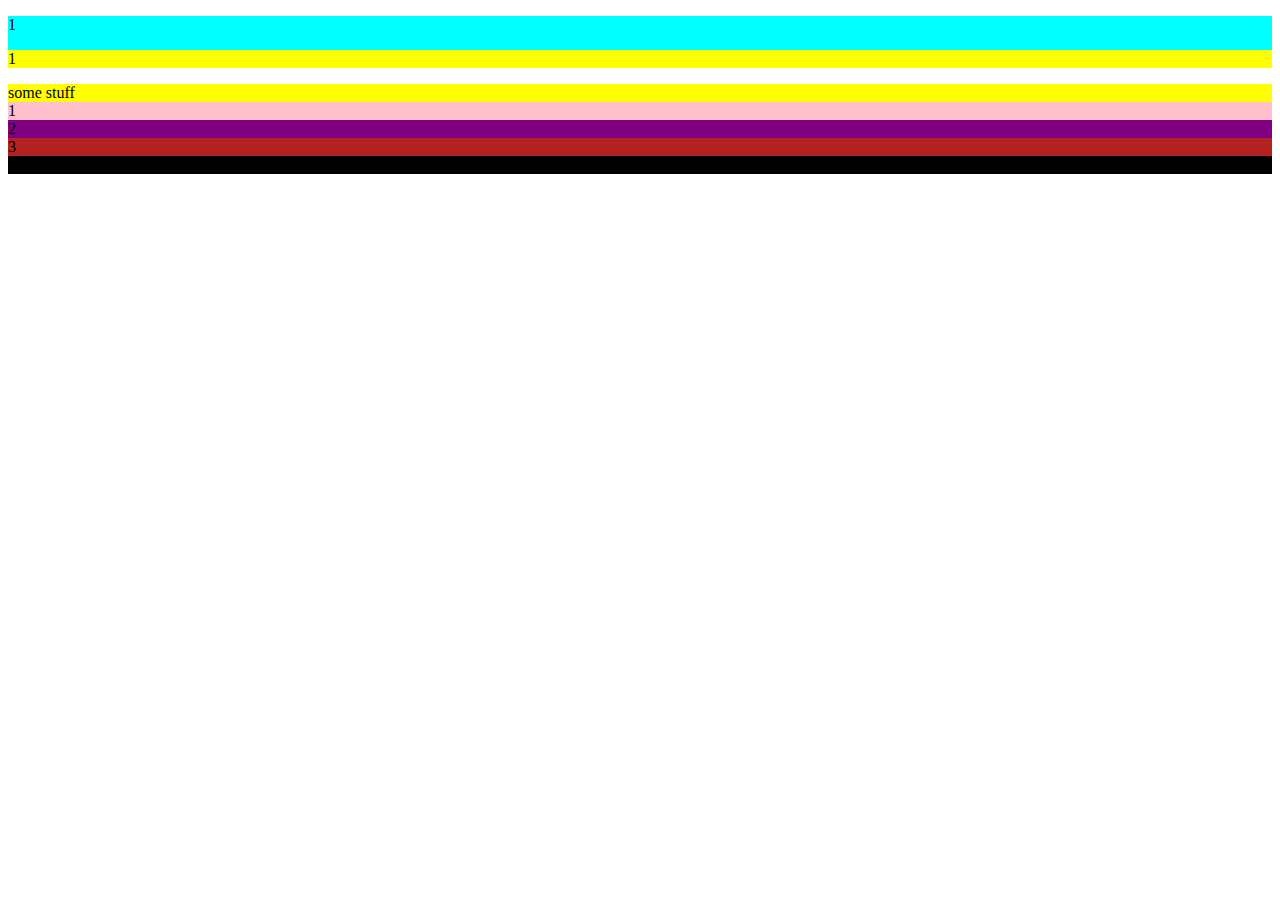
==== index.html @ 5b0dc816 "worked on a grid layout" ====
<!doctype html>
<html lang="en">
  <head>
    <meta charset="utf-8">
    <meta name="viewport" content="width=device-width, initial-scale=1">
    <title>On-the -grid</title>
    <link rel="stylesheet" href="/assets/css/styles.css">
    <link href="https://cdn.jsdelivr.net/npm/bootstrap@5.2.3/dist/css/bootstrap.min.css" rel="stylesheet" integrity="sha384-rbsA2VBKQhggwzxH7pPCaAqO46MgnOM80zW1RWuH61DGLwZJEdK2Kadq2F9CUG65" crossorigin="anonymous">
  </head>
  <body>
    <div class="container p-2">
    <div class=" c1 row p-5">
        <div class="col-12 col-md-8">
            <p>1</p>
        </div>
        <div class="col c2">
            <p>1</p>
        </div>
    </div>
    <div class=" c2 row p-5">
        <div class="col-12">
            some stuff
        </div>
    </div>
    <div class="row p-5">
        <div class="col c3">1</div>
        <div class="col c4">2</div>
        <div class="col c5">3</div>
    </div>
    <div class="row c6 p-5">
        <div class="col-12 col-md-8">1</div>
    </div>
</div>
    <script src="https://cdn.jsdelivr.net/npm/bootstrap@5.2.3/dist/js/bootstrap.bundle.min.js" integrity="sha384-kenU1KFdBIe4zVF0s0G1M5b4hcpxyD9F7jL+jjXkk+Q2h455rYXK/7HAuoJl+0I4" crossorigin="anonymous"></script>
  </body>
</html>
---- assets/css/styles.css ----
/* css */
.c1{
    background-color: aqua;
}
.c2{
    background-color: yellow;
}
.c3{
    background-color: pink;
}
.c4{
    background-color: purple;
}
.c5{
    background-color: firebrick;
}
.c6{
    background-color: black;
}
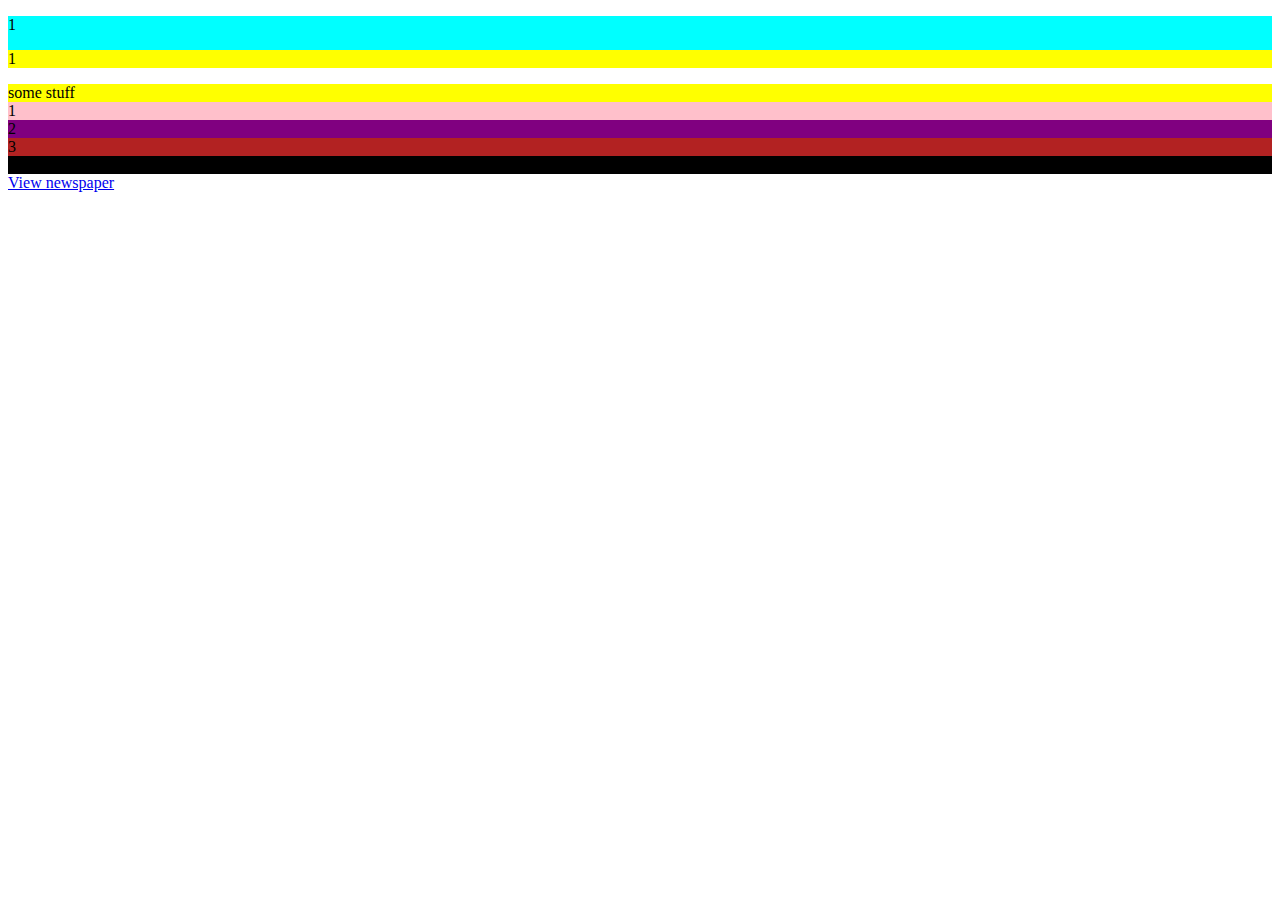
==== commit f7c36723: "created a newsletter with the grid" ====
--- a/index.html
+++ b/index.html
@@ -3,7 +3,7 @@
   <head>
     <meta charset="utf-8">
     <meta name="viewport" content="width=device-width, initial-scale=1">
-    <title>On-the -grid</title>
+    <title>On-the-grid</title>
     <link rel="stylesheet" href="/assets/css/styles.css">
     <link href="https://cdn.jsdelivr.net/npm/bootstrap@5.2.3/dist/css/bootstrap.min.css" rel="stylesheet" integrity="sha384-rbsA2VBKQhggwzxH7pPCaAqO46MgnOM80zW1RWuH61DGLwZJEdK2Kadq2F9CUG65" crossorigin="anonymous">
   </head>
@@ -30,6 +30,9 @@
     <div class="row c6 p-5">
         <div class="col-12 col-md-8">1</div>
     </div>
+    <div class="button m-3">
+        <a href="home.html" class="btn btn-success">View newspaper</a>
+    </div>
 </div>
     <script src="https://cdn.jsdelivr.net/npm/bootstrap@5.2.3/dist/js/bootstrap.bundle.min.js" integrity="sha384-kenU1KFdBIe4zVF0s0G1M5b4hcpxyD9F7jL+jjXkk+Q2h455rYXK/7HAuoJl+0I4" crossorigin="anonymous"></script>
   </body>
